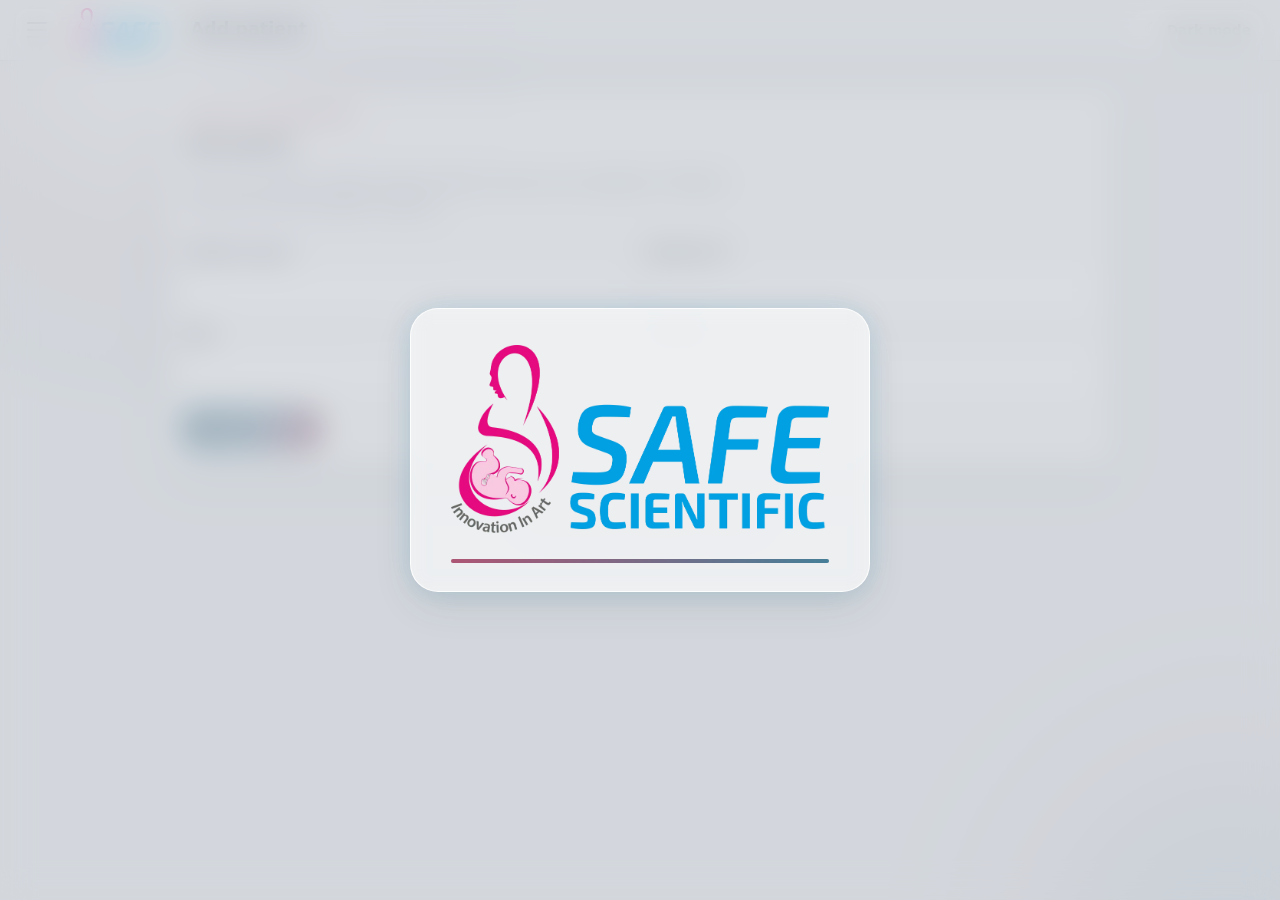
==== add-patient.html @ 4f550e4f "Change of bg" ====
<!DOCTYPE html>
<html lang="en">
<head>
  <meta charset="utf-8">
  <title>Safe Scientific – Add patient</title>
  <meta name="viewport" content="width=device-width, initial-scale=1, viewport-fit=cover">
  <meta name="description" content="Add a patient record to the Safe Scientific patient workspace.">
  <meta name="theme-color" content="#e8ebee">

  <link rel="manifest" href="manifest.webmanifest">
  <link rel="icon" type="image/png" sizes="32x32" href="icons/favicon-32.png">
  <link rel="icon" type="image/png" sizes="192x192" href="icons/icon-192.png">
  <link rel="apple-touch-icon" href="icons/apple-touch-icon.png">
  <meta name="apple-mobile-web-app-capable" content="yes">
  <meta name="mobile-web-app-capable" content="yes">
  <meta name="apple-mobile-web-app-title" content="Safe Scientific">
  <meta name="apple-mobile-web-app-status-bar-style" content="default">
  <meta name="format-detection" content="telephone=no">

  <link rel="stylesheet" href="styles.css">
</head>
<body>
  <div id="splash" class="splash" role="status" aria-live="polite" aria-label="Loading Safe Scientific">
    <div class="splash-card">
      <img class="splash-logo" src="icons/logo.png" alt="Safe Scientific – Innovation In Art" width="985" height="490">
      <div class="splash-bar" aria-hidden="true"><span></span></div>
    </div>
  </div>

  <div id="app" class="app">
    <header class="topbar">
      <button id="menu-toggle" class="menu-toggle" type="button" aria-label="Open navigation menu" aria-expanded="false" aria-controls="nav-drawer">
        <span></span><span></span><span></span>
      </button>
      <span class="logo-chip"><img class="topbar-logo" src="icons/logo.png" alt="Safe Scientific" width="985" height="490"></span>
      <h1 class="topbar-title">Add patient</h1>
      <button id="theme-toggle" class="theme-toggle" type="button" aria-label="Switch to dark mode" aria-pressed="false">
        <span id="theme-toggle-icon" class="theme-toggle-icon" aria-hidden="true">☾</span>
        <span id="theme-toggle-label" class="theme-toggle-label">Dark mode</span>
      </button>
    </header>

    <button id="nav-backdrop" class="nav-backdrop" type="button" aria-label="Close navigation menu" tabindex="-1"></button>
    <nav id="nav-drawer" class="nav-drawer" aria-label="Main navigation" aria-hidden="true">
      <div class="nav-drawer-heading">
        <span>Workspace</span>
        <button id="nav-close" class="nav-close" type="button" aria-label="Close navigation menu">&times;</button>
      </div>
      <a class="nav-link" href="index.html">
        <span class="nav-link-icon" aria-hidden="true">▤</span>Patient records
      </a>
      <a class="nav-link is-active" href="add-patient.html" aria-current="page">
        <span class="nav-link-icon" aria-hidden="true">＋</span>Add patient
      </a>
      <p class="nav-drawer-note">Safe Scientific<br>Patient workspace</p>
    </nav>

    <main class="content add-page-content">
      <section id="patient-entry" class="patient-entry" aria-labelledby="patient-entry-title">
        <div class="page-intro">
          <span class="section-eyebrow">Patient workspace</span>
          <h2 id="patient-entry-title">Add patient</h2>
          <p>Enter the patient details below. New records are available in Patient records for this browser session.</p>
        </div>
        <form id="patient-form" novalidate>
          <div class="form-grid">
            <div class="form-field">
              <label for="patient-name">Patient name</label>
              <input id="patient-name" name="name" type="text" autocomplete="name"
                     autocapitalize="words" aria-describedby="patient-name-error">
              <span id="patient-name-error" class="field-error" hidden></span>
            </div>
            <div class="form-field">
              <label for="patient-id">Patient ID</label>
              <input id="patient-id" name="id" type="text" inputmode="numeric"
                     autocomplete="off" aria-describedby="patient-id-error">
              <span id="patient-id-error" class="field-error" hidden></span>
            </div>
            <div class="form-field">
              <label for="patient-age">Age</label>
              <input id="patient-age" name="age" type="number" inputmode="numeric"
                     min="0" step="1" aria-describedby="patient-age-error">
              <span id="patient-age-error" class="field-error" hidden></span>
            </div>
            <div class="form-field">
              <label for="patient-oocytes">Oocytes</label>
              <input id="patient-oocytes" name="oocytes" type="number" inputmode="numeric"
                     min="0" step="1" aria-describedby="patient-oocytes-error">
              <span id="patient-oocytes-error" class="field-error" hidden></span>
            </div>
          </div>
          <div class="form-actions">
            <button class="add-patient-button" type="submit">Add patient</button>
            <p id="patient-form-status" class="form-status" role="status" aria-live="polite"></p>
          </div>
        </form>
      </section>
    </main>

    <footer class="footer">
      <p>Safe Scientific · Ambattur, Chennai</p>
    </footer>
  </div>

  <noscript>
    <p style="padding:24px;font-family:sans-serif">This app needs JavaScript to add patient records.</p>
  </noscript>

  <script src="app.js"></script>
</body>
</html>
---- styles.css ----
/* ==========================================================================
   Safe Scientific – Patient Records PWA
   --------------------------------------------------------------------------
   Soft, neutral surfaces keep the patient records easy to read.
   ========================================================================== */

:root {
  --cyan:       #477f98;
  --cyan-dark:  #315f77;
  --pink:       #ad5674;
  --pink-dark:  #88425d;
  --accent:     linear-gradient(115deg, #315f77 0%, #476f88 52%, #9b506d 100%);
  --ink:        #29343d;
  --ink-soft:   #63717b;
  --mist:       #e8ebee;
  --glass:      rgba(255, 255, 255, .64);
  --glass-strong: rgba(255, 255, 255, .78);
  --glass-border: rgba(255, 255, 255, .82);
  --line:       rgba(100, 114, 125, .2);
  --bar:        rgba(238, 241, 243, .76);
  --soft-cyan:  rgba(71, 127, 152, .09);
  --soft-pink:  rgba(173, 86, 116, .1);
  --shadow:     0 14px 38px rgba(52, 64, 73, .1), 0 0 24px rgba(71, 127, 152, .08);
  --splash-backdrop: rgba(205, 210, 214, .96);
  --splash-glass: rgba(200, 206, 211, .66);
  color-scheme: light;

  --radius: 14px;
  --font: system-ui, -apple-system, "Segoe UI", Roboto, "Helvetica Neue", Arial, sans-serif;
}

*, *::before, *::after { box-sizing: border-box; }

html {
  -webkit-text-size-adjust: 100%;
  text-size-adjust: 100%;
  background: var(--mist);
}

body {
  isolation: isolate;
  margin: 0;
  min-height: 100vh;
  min-height: 100dvh;
  font-family: var(--font);
  font-size: 16px;
  line-height: 1.5;
  color: var(--ink);
  background: var(--mist);
  /* keep content clear of notches / rounded corners in every orientation */
  padding-left: env(safe-area-inset-left, 0px);
  padding-right: env(safe-area-inset-right, 0px);
  -webkit-tap-highlight-color: transparent;
}

body::before,
body::after {
  position: fixed;
  z-index: -1;
  content: "";
  pointer-events: none;
  border-radius: 50%;
  filter: blur(2px);
  animation: ambient-drift 24s ease-in-out infinite alternate;
}

body::before {
  width: min(72vw, 760px);
  height: min(72vw, 760px);
  top: -28vw;
  left: -18vw;
  background: radial-gradient(circle, rgba(255, 255, 255, .72), rgba(173, 86, 116, .07) 42%, rgba(191, 201, 208, .12) 68%, transparent 72%);
}

body::after {
  width: min(70vw, 700px);
  height: min(70vw, 700px);
  right: -24vw;
  bottom: -32vw;
  background: radial-gradient(circle, rgba(71, 127, 152, .18), rgba(173, 86, 116, .06) 48%, rgba(221, 226, 230, .08) 68%, transparent 72%);
  animation-delay: -12s;
}

@keyframes ambient-drift {
  from { transform: translate3d(-2%, -1%, 0) scale(.96); }
  to { transform: translate3d(3%, 2%, 0) scale(1.04); }
}

h1, p { margin: 0; }

.visually-hidden {
  position: absolute !important;
  width: 1px; height: 1px;
  margin: -1px; padding: 0;
  overflow: hidden;
  clip: rect(0 0 0 0);
  white-space: nowrap;
  border: 0;
}

:focus-visible {
  outline: 3px solid var(--cyan);
  outline-offset: 2px;
}

/* ---------- Splash screen: grey translucent glass over the blurred home page ---------- */

.splash {
  position: fixed;
  inset: 0;
  z-index: 100;
  display: grid;
  place-items: center;
  padding: env(safe-area-inset-top, 0px) env(safe-area-inset-right, 0px)
           env(safe-area-inset-bottom, 0px) env(safe-area-inset-left, 0px);
  /* fallback for browsers without backdrop-filter: nearly solid grey */
  background: var(--splash-backdrop);
  transition: opacity .6s ease, visibility .6s ease;
}

@supports ((-webkit-backdrop-filter: blur(1px)) or (backdrop-filter: blur(1px))) {
  .splash {
    background: var(--splash-glass);
    -webkit-backdrop-filter: blur(16px) saturate(120%);
    backdrop-filter: blur(16px) saturate(120%);
  }
}

.splash.is-leaving { opacity: 0; visibility: hidden; }

.splash-card {
  width: min(86vw, 460px);
  padding: clamp(20px, 5vmin, 36px) clamp(20px, 5vmin, 40px) clamp(18px, 4vmin, 28px);
  border: 1px solid var(--glass-border);
  border-radius: 28px;
  background: var(--glass-strong);
  box-shadow: var(--shadow), 0 0 32px rgba(0, 160, 227, .1);
  text-align: center;
  animation: card-in .7s cubic-bezier(.2, .8, .2, 1) both;
}

@supports ((-webkit-backdrop-filter: blur(1px)) or (backdrop-filter: blur(1px))) {
  .splash-card {
    background: var(--glass);
    -webkit-backdrop-filter: blur(10px);
    backdrop-filter: blur(10px);
  }
}

.splash-logo {
  display: block;
  width: 100%;
  height: auto;
}

.splash-bar {
  height: 4px;
  margin: clamp(16px, 4vmin, 26px) auto 0;
  border-radius: 4px;
  background: rgba(101, 102, 101, .18);
  overflow: hidden;
}

.splash-bar span {
  display: block;
  height: 100%;
  width: 100%;
  background: linear-gradient(90deg, var(--pink), var(--cyan));
  transform-origin: left center;
  animation: load 1.8s ease-out both;
}

@keyframes card-in { from { opacity: 0; transform: translateY(8px) scale(.97); } to { opacity: 1; transform: none; } }
@keyframes load    { from { transform: scaleX(0); } to { transform: scaleX(1); } }

/* ---------- Top bar ---------- */

.topbar {
  position: sticky;
  top: 0;
  z-index: 10;
  display: flex;
  align-items: center;
  gap: 14px;
  min-height: 60px;
  padding: 8px 16px;
  padding-left: calc(16px + env(safe-area-inset-left, 0px));
  padding-right: calc(16px + env(safe-area-inset-right, 0px));
  margin-left: calc(-1 * env(safe-area-inset-left, 0px));
  margin-right: calc(-1 * env(safe-area-inset-right, 0px));
  background: var(--bar);
  border-bottom: 1px solid var(--line);
  box-shadow: 0 4px 20px rgba(52, 64, 73, .06);
  -webkit-backdrop-filter: blur(18px) saturate(135%);
  backdrop-filter: blur(18px) saturate(135%);
}

.logo-chip {
  flex: none;
  display: inline-flex;
  align-items: center;
  border-radius: 10px;
}

.topbar-logo {
  display: block;
  height: 40px;
  width: auto;
}

.topbar-title {
  flex: 1;
  min-width: 0;
  padding-left: 14px;
  border-left: 2px solid var(--line);
  font-size: 1.1rem;
  line-height: 1.2;
  font-weight: 650;
  color: var(--ink);
}

.menu-toggle {
  flex: none;
  display: grid;
  align-content: center;
  justify-items: center;
  gap: 5px;
  width: 42px;
  height: 42px;
  padding: 9px;
  border: 1px solid var(--glass-border);
  border-radius: 12px;
  background: var(--glass);
  box-shadow: 0 4px 14px rgba(52, 64, 73, .07);
  cursor: pointer;
}

.menu-toggle span {
  display: block;
  width: 20px;
  height: 2px;
  border-radius: 2px;
  background: var(--ink);
}

.nav-backdrop {
  position: fixed;
  z-index: 19;
  inset: 0;
  visibility: hidden;
  border: 0;
  background: rgba(26, 34, 40, .32);
  opacity: 0;
  transition: opacity .25s ease, visibility .25s ease;
}

.nav-backdrop.is-visible { visibility: visible; opacity: 1; }

.nav-drawer {
  position: fixed;
  z-index: 20;
  inset: 0 auto 0 0;
  display: flex;
  flex-direction: column;
  width: min(84vw, 320px);
  padding: calc(22px + env(safe-area-inset-top, 0px)) 16px calc(22px + env(safe-area-inset-bottom, 0px));
  border-right: 1px solid var(--glass-border);
  background: var(--glass-strong);
  box-shadow: 18px 0 48px rgba(31, 45, 55, .18);
  -webkit-backdrop-filter: blur(24px) saturate(145%);
  backdrop-filter: blur(24px) saturate(145%);
  transform: translateX(-105%);
  transition: transform .28s cubic-bezier(.2, .75, .25, 1), visibility .28s;
  visibility: hidden;
}

.nav-drawer.is-open { transform: translateX(0); visibility: visible; }
.nav-drawer-heading { display: flex; align-items: center; justify-content: space-between; margin: 4px 4px 24px; color: var(--ink-soft); font-size: .78rem; font-weight: 700; letter-spacing: .1em; text-transform: uppercase; }

.nav-close {
  width: 36px;
  height: 36px;
  border: 1px solid var(--line);
  border-radius: 10px;
  background: var(--glass);
  color: var(--ink);
  font: inherit;
  font-size: 1.5rem;
  line-height: 1;
  cursor: pointer;
}

.nav-link {
  display: flex;
  align-items: center;
  gap: 12px;
  min-height: 50px;
  margin-bottom: 6px;
  padding: 10px 12px;
  border: 1px solid transparent;
  border-radius: 12px;
  color: var(--ink-soft);
  font-weight: 600;
  text-decoration: none;
  transition: color .18s ease, background .18s ease, border-color .18s ease;
}

.nav-link:hover { background: var(--soft-cyan); color: var(--ink); }
.nav-link.is-active { border-color: var(--glass-border); background: linear-gradient(110deg, var(--soft-cyan), var(--soft-pink)); color: var(--ink); box-shadow: inset 3px 0 var(--pink); }
.nav-link-icon { display: inline-grid; place-items: center; width: 26px; height: 26px; border-radius: 8px; background: var(--glass); color: var(--cyan-dark); font-size: 1.15rem; }
.nav-drawer-note { margin: auto 8px 0; padding-top: 18px; border-top: 1px solid var(--line); color: var(--ink-soft); font-size: .8rem; line-height: 1.7; }
.menu-open { overflow: hidden; }

.theme-toggle {
  flex: none;
  display: inline-flex;
  align-items: center;
  justify-content: center;
  gap: 7px;
  min-height: 40px;
  padding: 7px 12px;
  border: 1px solid var(--glass-border);
  border-radius: 999px;
  background: var(--glass);
  box-shadow: 0 4px 14px rgba(52, 64, 73, .08);
  color: var(--ink);
  font: inherit;
  font-size: .86rem;
  font-weight: 600;
  cursor: pointer;
}

.theme-toggle:hover { box-shadow: var(--shadow); }
.theme-toggle-icon { color: var(--pink); font-size: 1.1rem; line-height: 1; }

.add-page-content { max-width: 760px; padding-top: clamp(28px, 7vh, 64px); }
.page-intro { margin-bottom: 24px; }
.section-eyebrow { display: block; margin-bottom: 8px; color: var(--pink-dark); font-size: .76rem; font-weight: 750; letter-spacing: .12em; text-transform: uppercase; }
.page-intro h2 { margin: 0 0 8px; font-size: clamp(1.55rem, 4vw, 2rem); letter-spacing: -.025em; }
.page-intro p { max-width: 560px; color: var(--ink-soft); }

/* ---------- Page content ---------- */

.content {
  width: 100%;
  max-width: 980px;
  margin: 0 auto;
  padding: 20px 16px 8px;
}

.hint {
  display: flex;
  align-items: center;
  justify-content: space-between;
  gap: 12px;
  margin-bottom: 16px;
  padding: 12px 14px;
  border: 1px solid var(--glass-border);
  border-radius: var(--radius);
  background: var(--glass);
  box-shadow: var(--shadow);
  -webkit-backdrop-filter: blur(16px) saturate(140%);
  backdrop-filter: blur(16px) saturate(140%);
  font-size: .92rem;
}

.hint[hidden] { display: none; }

.hint-close {
  flex: none;
  padding: 8px 14px;
  border: 0;
  border-radius: 10px;
  background: var(--cyan-dark);
  color: #fff;
  font: inherit;
  font-weight: 600;
  cursor: pointer;
}

.hint-close:hover { background: #00608f; }

/* Summary */

.summary {
  display: grid;
  grid-template-columns: repeat(3, 1fr);
  gap: 10px;
  margin-bottom: 18px;
}

.stat {
  display: flex;
  flex-direction: column;
  padding: 12px 14px;
  border: 1px solid var(--glass-border);
  border-radius: var(--radius);
  background: var(--glass);
  box-shadow: var(--shadow), inset 0 1px rgba(255, 255, 255, .58);
  -webkit-backdrop-filter: blur(16px) saturate(140%);
  backdrop-filter: blur(16px) saturate(140%);
}

.stat-value { font-size: 1.6rem; font-weight: 700; line-height: 1.15; font-variant-numeric: tabular-nums; }
.stat-label { font-size: .82rem; color: var(--ink-soft); }

/* Patient entry */

.patient-entry {
  margin-bottom: 18px;
  padding: 16px;
  border: 1px solid var(--glass-border);
  border-radius: var(--radius);
  background: var(--glass);
  box-shadow: var(--shadow), inset 0 1px rgba(255, 255, 255, .58);
  -webkit-backdrop-filter: blur(16px) saturate(140%);
  backdrop-filter: blur(16px) saturate(140%);
}

.patient-entry h2 {
  margin: 0 0 12px;
  font-size: 1.1rem;
}

.form-grid {
  display: grid;
  grid-template-columns: repeat(2, minmax(0, 1fr));
  gap: 12px;
}

.form-field { min-width: 0; }

.form-field label {
  display: block;
  margin-bottom: 4px;
  font-size: .9rem;
  font-weight: 600;
}

.form-field input {
  width: 100%;
  min-height: 44px;
  padding: 9px 12px;
  border: 1px solid var(--line);
  border-radius: 10px;
  background: var(--glass-strong);
  color: var(--ink);
  font: inherit;
  font-size: 16px;
}

.form-field input:focus,
.search input:focus {
  outline: none;
  box-shadow: 0 0 0 3px rgba(0, 160, 227, .16);
}

.form-field input[aria-invalid="true"] {
  border-color: #c62828;
}

.add-patient-button:disabled {
  opacity: .6;
  cursor: not-allowed;
}

.field-error {
  display: block;
  margin-top: 4px;
  color: #c62828;
  font-size: .82rem;
  font-weight: 600;
}

.field-error[hidden] { display: none; }

.form-actions {
  display: flex;
  flex-wrap: wrap;
  align-items: center;
  gap: 12px;
  margin-top: 14px;
}

.add-patient-button {
  min-height: 42px;
  padding: 8px 16px;
  border: 0;
  border-radius: 10px;
  background: var(--accent);
  color: #fff;
  font: inherit;
  font-weight: 600;
  cursor: pointer;
}

.add-patient-button:hover { filter: brightness(1.08); }
.form-status { color: var(--ink-soft); font-size: .9rem; }

.patient-entry.is-shaking { animation: form-shake .4s ease-in-out; }

@keyframes form-shake {
  20%, 60% { transform: translateX(-6px); }
  40%, 80% { transform: translateX(6px); }
}

/* Toolbar */

.toolbar {
  display: flex;
  flex-wrap: wrap;
  gap: 10px;
  margin-bottom: 14px;
}

.search { flex: 1 1 240px; }

.search input {
  width: 100%;
  min-height: 44px;
  padding: 10px 14px;
  border: 1px solid var(--line);
  border-radius: 12px;
  background: var(--glass-strong);
  color: var(--ink);
  font: inherit;
  font-size: 16px;               /* 16px stops iOS zooming into the field */
}

.search input::placeholder { color: #8a97a1; }

/* ---------- Table (desktop / tablet) ---------- */

.table-wrap {
  border: 1px solid var(--glass-border);
  border-radius: var(--radius);
  background: var(--glass);
  box-shadow: var(--shadow), inset 0 1px rgba(255, 255, 255, .58);
  overflow: hidden;
  -webkit-backdrop-filter: blur(16px) saturate(140%);
  backdrop-filter: blur(16px) saturate(140%);
}

.records {
  width: 100%;
  border-collapse: collapse;
  font-variant-numeric: tabular-nums;
}

.records th,
.records td {
  padding: 12px 16px;
  text-align: left;
  border-bottom: 1px solid var(--line);
}

.records thead th {
  background: rgba(255, 255, 255, .38);
  color: var(--ink-soft);
  font-size: .85rem;
  font-weight: 650;
}

.records tbody tr:last-child td { border-bottom: 0; }
.records tbody tr:hover { background: rgba(255, 255, 255, .3); }

.records .num { text-align: right; }
.records td.name { font-weight: 600; }
.records td.pid  { letter-spacing: .02em; }

.oocytes {
  display: inline-flex;
  align-items: center;
  justify-content: flex-end;
  gap: 10px;
  min-width: 120px;
}

.oocytes .bar {
  flex: 1;
  max-width: 70px;
  height: 6px;
  border-radius: 6px;
  background: var(--soft-pink);
  overflow: hidden;
}

.oocytes .bar i {
  display: block;
  height: 100%;
  width: var(--w, 0%);
  border-radius: 6px;
  background: var(--pink);
}

.oocytes b { min-width: 2ch; text-align: right; }

.empty { padding: 28px 16px; text-align: center; color: var(--ink-soft); }
.empty[hidden] { display: none; }

.footer {
  padding: 18px 16px calc(24px + env(safe-area-inset-bottom, 0px));
  text-align: center;
  font-size: .82rem;
  color: var(--ink-soft);
}

/* ---------- Phones (portrait and narrow windows): rows become cards ---------- */

@media (max-width: 640px) {
  .content { padding: 16px 12px 8px; }

  .topbar-logo { height: 34px; }
  .topbar-title { font-size: 1rem; padding-left: 12px; }
  .topbar { gap: 9px; }
  .topbar .theme-toggle { width: 40px; height: 40px; padding: 7px; }
  .topbar .theme-toggle-label { display: none; }

  .stat-value { font-size: 1.3rem; }
  .form-grid { grid-template-columns: 1fr; }

  .table-wrap { border: 0; background: transparent; box-shadow: none; overflow: visible; backdrop-filter: none; }

  .records,
  .records tbody { display: block; }

  .records thead {                 /* keep headers for screen readers only */
    position: absolute;
    width: 1px; height: 1px;
    overflow: hidden;
    clip: rect(0 0 0 0);
  }

  .records tbody tr {
    display: grid;
    grid-template-columns: 1fr auto;
    gap: 4px 12px;
    margin-bottom: 10px;
    padding: 12px 14px;
    border: 1px solid var(--glass-border);
    border-radius: var(--radius);
    background: var(--glass);
    box-shadow: var(--shadow), inset 0 1px rgba(255, 255, 255, .58);
    -webkit-backdrop-filter: blur(16px) saturate(140%);
    backdrop-filter: blur(16px) saturate(140%);
  }

  .records td {
    display: flex;
    align-items: baseline;
    justify-content: space-between;
    gap: 10px;
    padding: 0;
    border: 0;
  }

  .records td::before {            /* label from data-label attribute */
    content: attr(data-label);
    color: var(--ink-soft);
    font-size: .8rem;
    font-weight: 500;
  }

  .records td.name { grid-column: 1 / -1; font-size: 1.05rem; padding-bottom: 4px; }
  .records td.name::before { display: none; }
  .records td.pid  { grid-column: 1 / -1; }
  .records .num    { text-align: left; }
  .oocytes         { min-width: 0; flex: 1; justify-content: flex-end; }
}

/* ---------- Phones in landscape: compact the header and splash ---------- */

@media (orientation: landscape) and (max-height: 500px) {
  .topbar { min-height: 48px; padding-top: 6px; padding-bottom: 6px; }
  .topbar-logo { height: 30px; }
  .splash-card { width: min(52vw, 380px); padding: 14px 20px; }
  .splash-bar  { margin-top: 12px; }
}

/* ---------- Larger screens ---------- */

@media (min-width: 1024px) {
  .content { padding-top: 28px; }
  .stat-value { font-size: 1.9rem; }
  .topbar-logo { height: 44px; }
}

/* ---------- Dark mode ---------- */

:root[data-theme="dark"] {
  --ink:          #e4e9ed;
  --ink-soft:     #aab5bd;
  --mist:         #20262b;
  --glass:        rgba(39, 47, 53, .72);
  --glass-strong: rgba(33, 40, 46, .86);
  --glass-border: rgba(213, 224, 231, .14);
  --line:         rgba(213, 224, 231, .14);
  --bar:          rgba(31, 38, 43, .82);
  --soft-cyan:    rgba(71, 127, 152, .16);
  --soft-pink:    rgba(173, 86, 116, .16);
  --shadow:       0 16px 42px rgba(0, 0, 0, .24), 0 0 28px rgba(71, 127, 152, .08);
  --splash-backdrop: rgba(20, 27, 32, .96);
  --splash-glass: rgba(20, 27, 32, .76);
  color-scheme: dark;
}

:root[data-theme="dark"] body::before {
  background: radial-gradient(circle, rgba(106, 126, 139, .2), rgba(173, 86, 116, .06) 44%, rgba(53, 65, 74, .08) 68%, transparent 72%);
}

:root[data-theme="dark"] body::after {
  background: radial-gradient(circle, rgba(71, 127, 152, .17), rgba(173, 86, 116, .06) 48%, rgba(45, 55, 62, .05) 68%, transparent 72%);
}

:root[data-theme="dark"] .records thead th,
:root[data-theme="dark"] .records tbody tr:hover { background: rgba(255, 255, 255, .06); }
:root[data-theme="dark"] .logo-chip { padding: 4px 10px; background: #fff; border-radius: 10px; }
:root[data-theme="dark"] .search input::placeholder { color: #9aa7af; }
:root[data-theme="dark"] .hint { color: var(--ink); }

@media (max-width: 380px) {
  .topbar { gap: 7px; padding-left: calc(10px + env(safe-area-inset-left, 0px)); padding-right: calc(10px + env(safe-area-inset-right, 0px)); }
  .topbar-logo { height: 30px; }
  .topbar-title { padding-left: 9px; font-size: .94rem; }
}

/* ---------- Respect reduced-motion settings ---------- */

@media (prefers-reduced-motion: reduce) {
  .splash, .splash-card, .splash-bar span, .patient-entry.is-shaking, .nav-drawer, .nav-backdrop {
    animation: none !important;
    transition: none !important;
  }
  body::before, body::after { animation: none; }
}
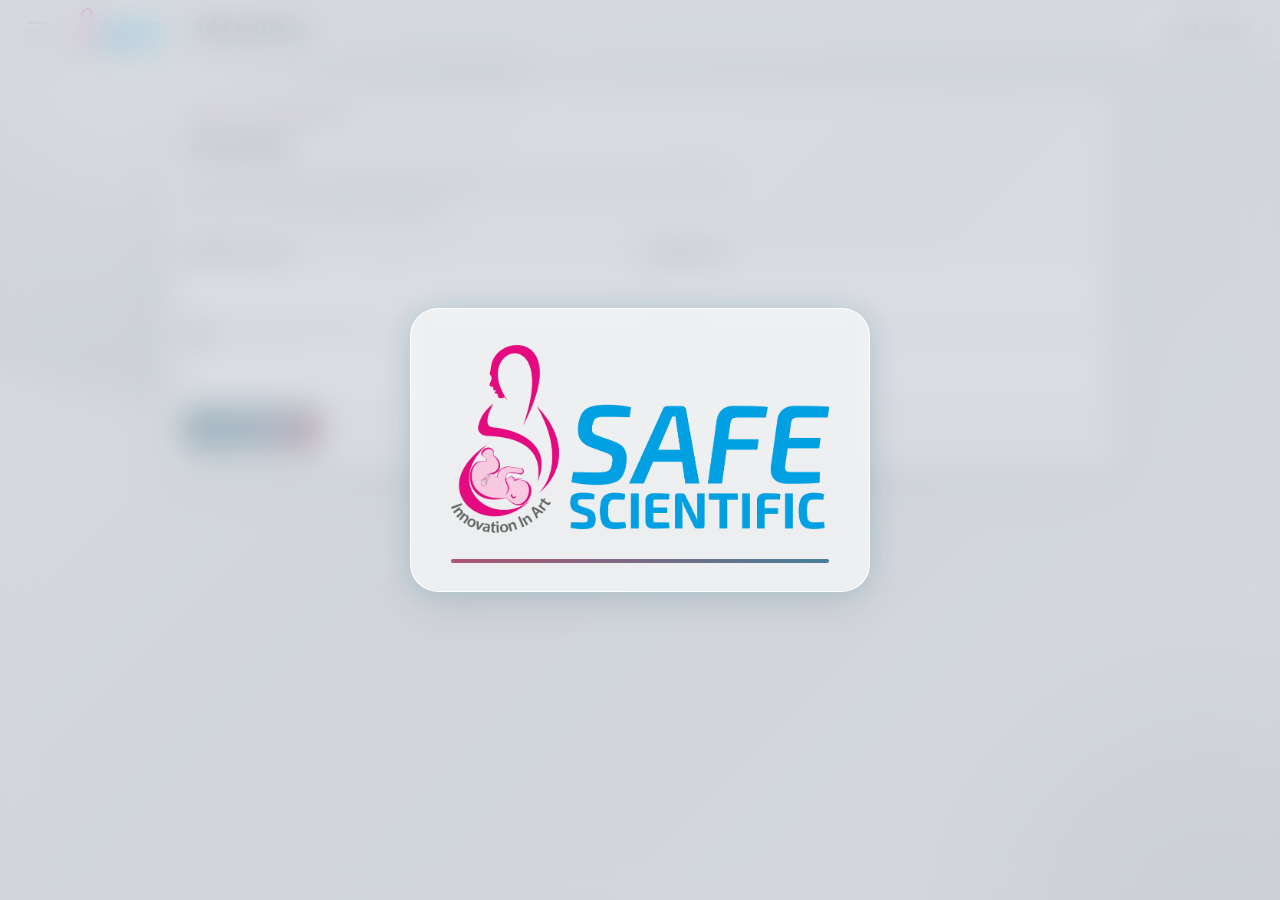
==== commit 86eb88b1: "change of bg color for the theme" ====
--- a/add-patient.html
+++ b/add-patient.html
@@ -5,7 +5,7 @@
   <title>Safe Scientific – Add patient</title>
   <meta name="viewport" content="width=device-width, initial-scale=1, viewport-fit=cover">
   <meta name="description" content="Add a patient record to the Safe Scientific patient workspace.">
-  <meta name="theme-color" content="#e8ebee">
+  <meta name="theme-color" content="#e7e9ec">
 
   <link rel="manifest" href="manifest.webmanifest">
   <link rel="icon" type="image/png" sizes="32x32" href="icons/favicon-32.png">
--- a/styles.css
+++ b/styles.css
@@ -12,7 +12,10 @@
   --accent:     linear-gradient(115deg, #315f77 0%, #476f88 52%, #9b506d 100%);
   --ink:        #29343d;
   --ink-soft:   #63717b;
-  --mist:       #e8ebee;
+  --mist:       #e7e9ec;
+  --page-bg:    linear-gradient(135deg, #f4f5f6 0%, #e1e4e7 48%, #eceef0 100%);
+  --ambient-light: radial-gradient(circle, rgba(255, 255, 255, .88), rgba(206, 210, 214, .4) 42%, rgba(156, 162, 168, .2) 68%, transparent 72%);
+  --ambient-shadow: radial-gradient(circle, rgba(111, 119, 127, .24), rgba(177, 182, 187, .18) 48%, rgba(224, 227, 230, .12) 68%, transparent 72%);
   --glass:      rgba(255, 255, 255, .64);
   --glass-strong: rgba(255, 255, 255, .78);
   --glass-border: rgba(255, 255, 255, .82);
@@ -46,7 +49,8 @@
   font-size: 16px;
   line-height: 1.5;
   color: var(--ink);
-  background: var(--mist);
+  background: var(--page-bg);
+  background-attachment: fixed;
   /* keep content clear of notches / rounded corners in every orientation */
   padding-left: env(safe-area-inset-left, 0px);
   padding-right: env(safe-area-inset-right, 0px);
@@ -69,7 +73,7 @@
   height: min(72vw, 760px);
   top: -28vw;
   left: -18vw;
-  background: radial-gradient(circle, rgba(255, 255, 255, .72), rgba(173, 86, 116, .07) 42%, rgba(191, 201, 208, .12) 68%, transparent 72%);
+  background: var(--ambient-light);
 }
 
 body::after {
@@ -77,7 +81,7 @@
   height: min(70vw, 700px);
   right: -24vw;
   bottom: -32vw;
-  background: radial-gradient(circle, rgba(71, 127, 152, .18), rgba(173, 86, 116, .06) 48%, rgba(221, 226, 230, .08) 68%, transparent 72%);
+  background: var(--ambient-shadow);
   animation-delay: -12s;
 }
 
@@ -379,6 +383,9 @@
 }
 
 .hint-close:hover { background: #00608f; }
+.hint-close[hidden] { display: none; }
+
+.hint-actions { display: flex; flex: none; gap: 8px; }
 
 /* Summary */
 
@@ -691,6 +698,9 @@
   --ink:          #e4e9ed;
   --ink-soft:     #aab5bd;
   --mist:         #20262b;
+  --page-bg:      linear-gradient(135deg, #30363b 0%, #1d2328 50%, #292f34 100%);
+  --ambient-light: radial-gradient(circle, rgba(190, 197, 202, .2), rgba(122, 130, 137, .12) 44%, rgba(53, 61, 67, .08) 68%, transparent 72%);
+  --ambient-shadow: radial-gradient(circle, rgba(170, 178, 184, .16), rgba(93, 102, 109, .1) 48%, rgba(45, 53, 59, .08) 68%, transparent 72%);
   --glass:        rgba(39, 47, 53, .72);
   --glass-strong: rgba(33, 40, 46, .86);
   --glass-border: rgba(213, 224, 231, .14);
@@ -704,14 +714,6 @@
   color-scheme: dark;
 }
 
-:root[data-theme="dark"] body::before {
-  background: radial-gradient(circle, rgba(106, 126, 139, .2), rgba(173, 86, 116, .06) 44%, rgba(53, 65, 74, .08) 68%, transparent 72%);
-}
-
-:root[data-theme="dark"] body::after {
-  background: radial-gradient(circle, rgba(71, 127, 152, .17), rgba(173, 86, 116, .06) 48%, rgba(45, 55, 62, .05) 68%, transparent 72%);
-}
-
 :root[data-theme="dark"] .records thead th,
 :root[data-theme="dark"] .records tbody tr:hover { background: rgba(255, 255, 255, .06); }
 :root[data-theme="dark"] .logo-chip { padding: 4px 10px; background: #fff; border-radius: 10px; }
